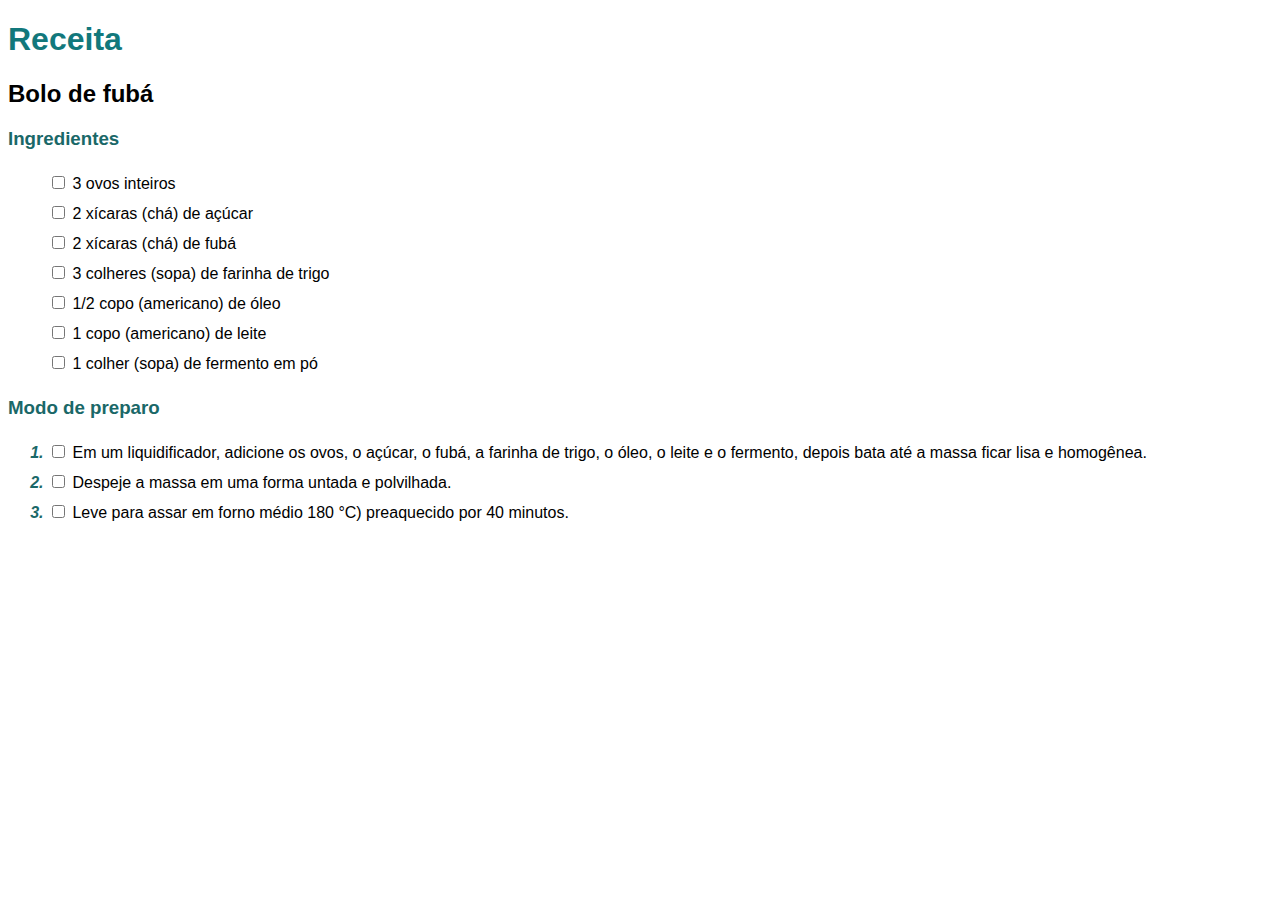
==== LivroNovoCSS/CSS/Atividade 1/index.html @ f96cbe2f "Arquivos Upados" ====
<!DOCTYPE html>
<html>
	<head>
	   <meta charset="UTF-8">
	   <title>Atividade 1 - CSS</title>
	   <link rel="stylesheet" href="index.css">
	</head>
	<body>
	   <h1>Receita<h1>
	   <h2>Bolo de fubá</h2>
	   <h3>Ingredientes</h3>
        <ul style="list-style:none;">
            <li>
                <input type="checkbox" /> 
                <p>3 ovos inteiros</p>
            </li>
            <li>
                <input type="checkbox" />
                <p>2 xícaras (chá) de açúcar</p>
            </li>
            <li>
                <input type="checkbox" />
                <p>2 xícaras (chá) de fubá</p>
            </li>
            <li>
                <input type="checkbox" /> 
                <p>3 colheres (sopa) de farinha de trigo</p>
            </li>
            <li>
                <input type="checkbox" /> 
                <p>1/2 copo (americano) de óleo</p>
            </li>
            <li>
                <input type="checkbox" /> 
                <p>1 copo (americano) de leite</p>
            </li>
            <li>
                <input type="checkbox" /> 
                <p>1 colher (sopa) de fermento em pó</p>
            </li>
        </ul>
        <h3>Modo de preparo</h3>
        <ol>
            <li>
                <input type="checkbox" /> 
                <p>Em um liquidificador, adicione os ovos, o açúcar, o fubá, a farinha de trigo, o óleo, o leite e o fermento, depois bata até a massa ficar lisa e homogênea.</p>
            </li>
            <li>
                <input type="checkbox" /> 
                <p>Despeje a massa em uma forma untada e polvilhada.</p>
            </li>
            <li style="color:red;">
                <input type="checkbox" /> 
                <p>Leve para assar em forno médio 180 °C) preaquecido por 40 minutos.</p>
            </li>
        </ol>
	</body>
</html>
---- LivroNovoCSS/CSS/Atividade 1/index.css ----
* {
    font-family: sans-serif;
}
h3{
    color: #1a6868;
}
li::marker{
    color: #1a6868;
    font-weight: bold;
    font-style: italic;
}
li{
    line-height: 30px;
}
input[type="checkbox"]:checked + p{
    text-decoration: line-through;
}
li > input[type="checkbox"], li > p{
    display: inline;
}
li > p{
    color: black !important;
}

h1 {
    color: #12787c;
}
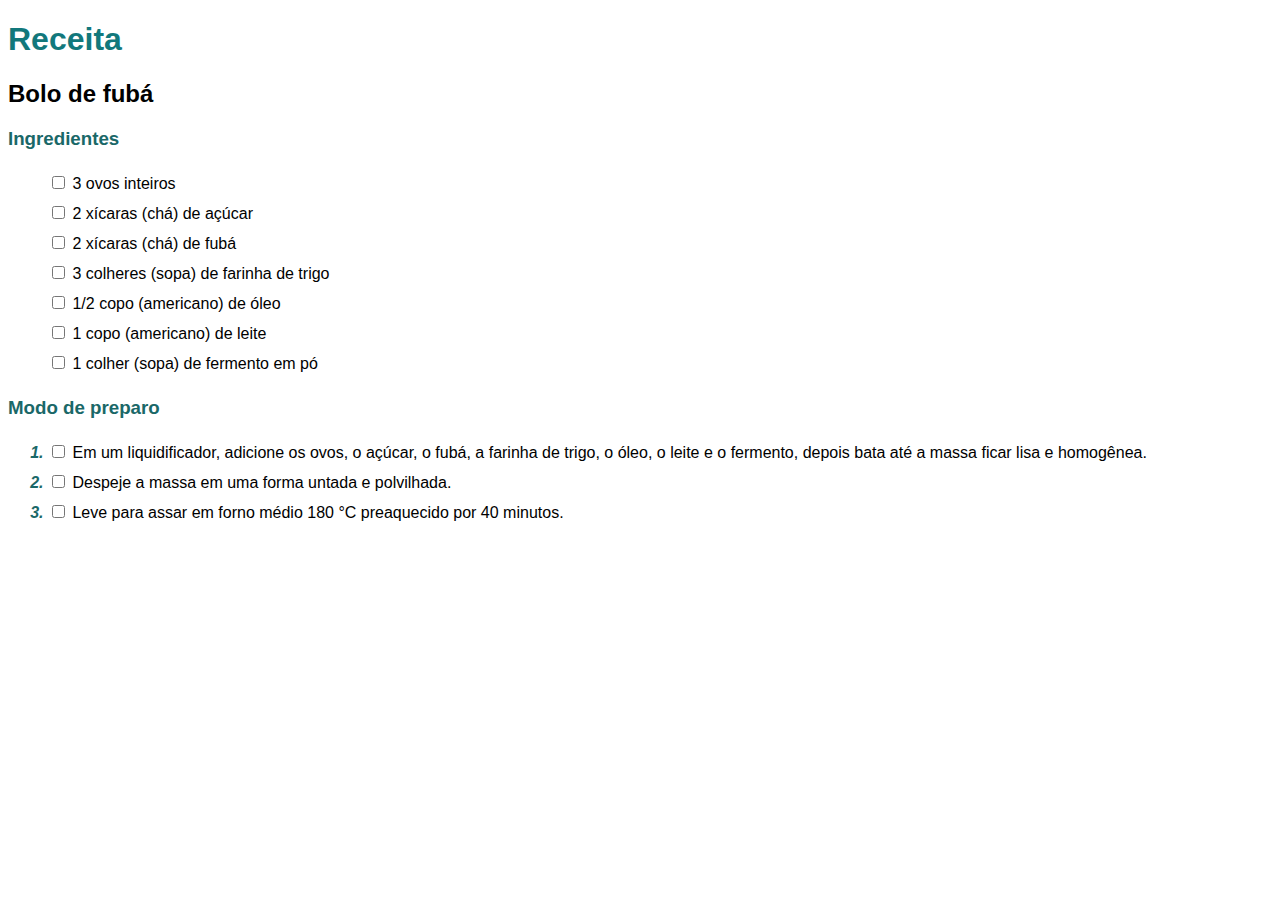
==== commit ba620f35: "Commit+" ====
--- a/LivroNovoCSS/CSS/Atividade 1/index.html
+++ b/LivroNovoCSS/CSS/Atividade 1/index.html
@@ -51,7 +51,7 @@
             </li>
             <li style="color:red;">
                 <input type="checkbox" /> 
-                <p>Leve para assar em forno médio 180 °C) preaquecido por 40 minutos.</p>
+                <p>Leve para assar em forno médio 180 °C preaquecido por 40 minutos.</p>
             </li>
         </ol>
 	</body>
